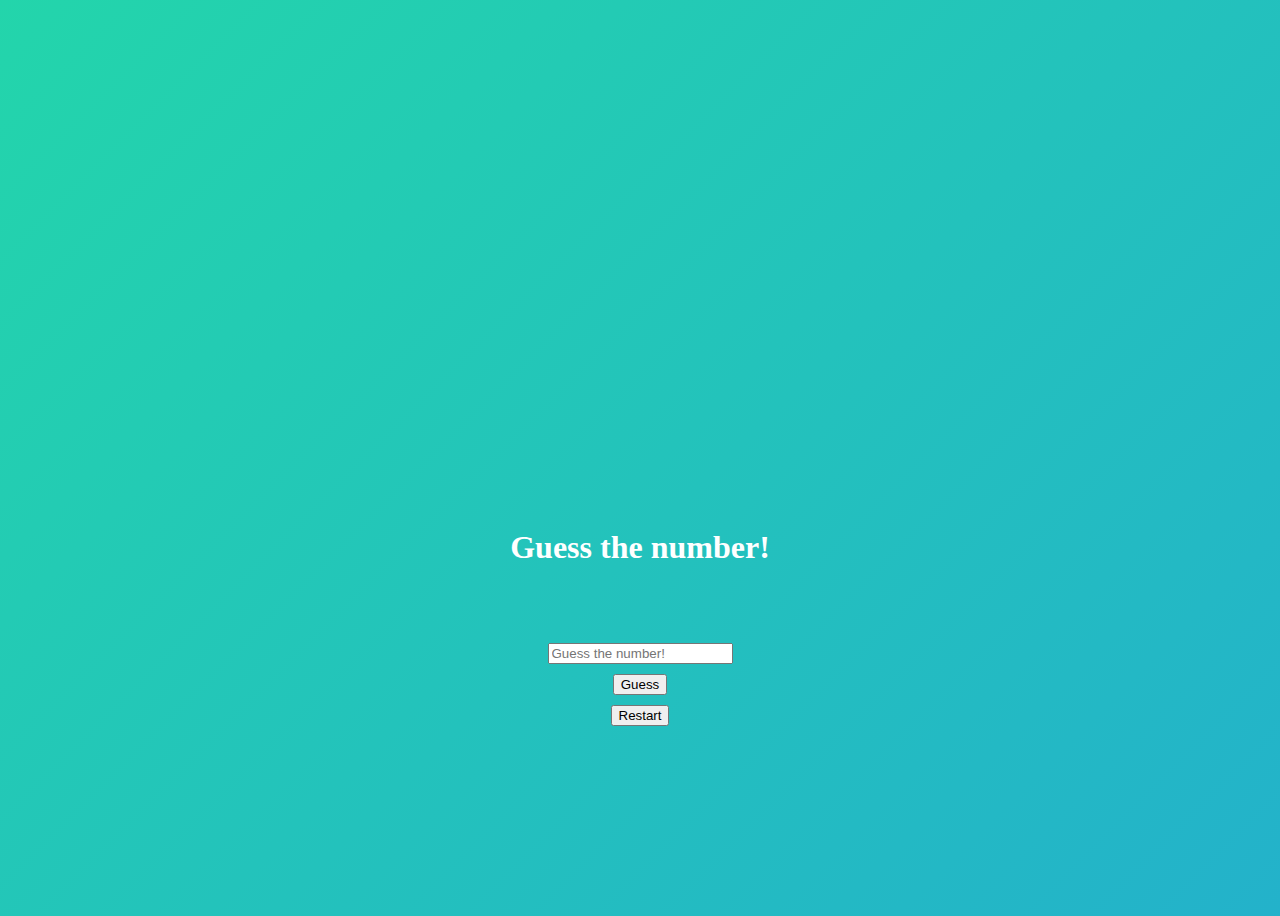
==== numberGame/index.html @ b54bec1c "A lot" ====
<!DOCTYPE html>
<html lang="en">
<head>
    <meta charset="UTF-8">
    <meta name="viewport" content="width=device-width, initial-scale=1.0">
    <title>Guess the Number</title>
   
    <link rel="stylesheet" href="numberGame.css">
</head>
<body>
    <div class="guessNumber">
        <h1>Guess the number!</h1>
        <br/>
        <h2 id="output"></h2>
        <br/>
        <input type="number" placeholder="Guess the number!" id="inputID"/>
        <br/>
        <button id="buttonID">Guess</button>
        <br/>
        <button id="restartID">Restart</button>
    </div> 

    <script src="numberGame.js"></script>
</body>
</html>
---- numberGame/numberGame.css ----
body {
    background-image: linear-gradient(-45deg, #ee7752, #e73c7e, #23a6d5, #23d5ab);
    background-size: 400% 400%;
    animation: gradient 15s ease infinite;
    height: 100vh;
    color: white;
}

@keyframes gradient {
    0% {
        background-position: 0% 50%;;
    }
    50% {
        background-position: 100% 50%;
    }
    100% {
        background-position: 0% 50%;
    }
}

input {
    margin-bottom: 10px;
    margin-top: -10px;
}
button {
    margin-bottom: 10px;
}

.guessNumber {
    text-align: center;
    padding-top: 500px;
}
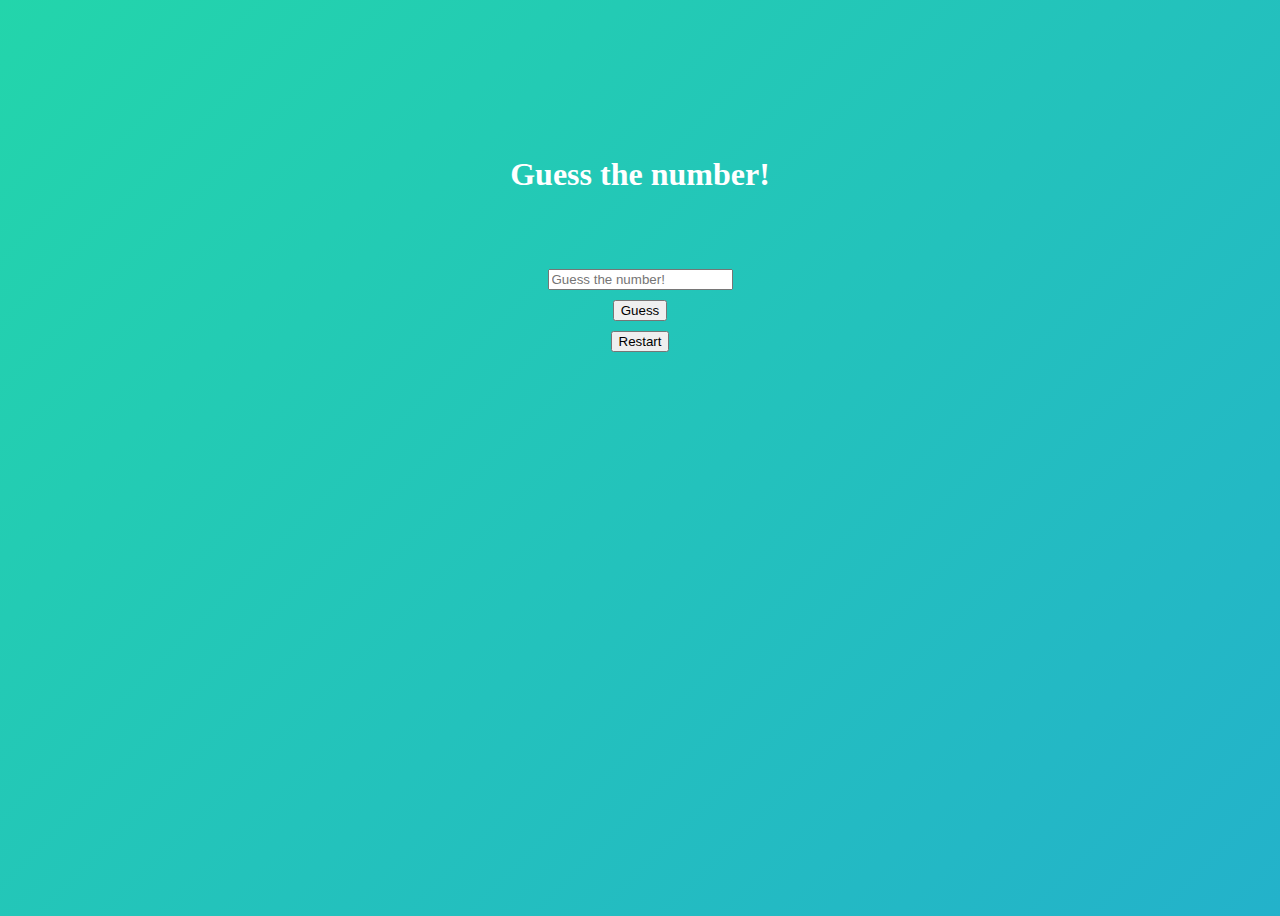
==== commit 863ace50: "A little more" ====
--- a/numberGame/index.html
+++ b/numberGame/index.html
@@ -4,7 +4,7 @@
     <meta charset="UTF-8">
     <meta name="viewport" content="width=device-width, initial-scale=1.0">
     <title>Guess the Number</title>
-   
+    <link rel="icon" href="BlackQuestionMark.png">
     <link rel="stylesheet" href="numberGame.css">
 </head>
 <body>
--- a/numberGame/numberGame.css
+++ b/numberGame/numberGame.css
@@ -28,5 +28,5 @@
 
 .guessNumber {
     text-align: center;
-    padding-top: 500px;
+    padding-top: 10%;
 }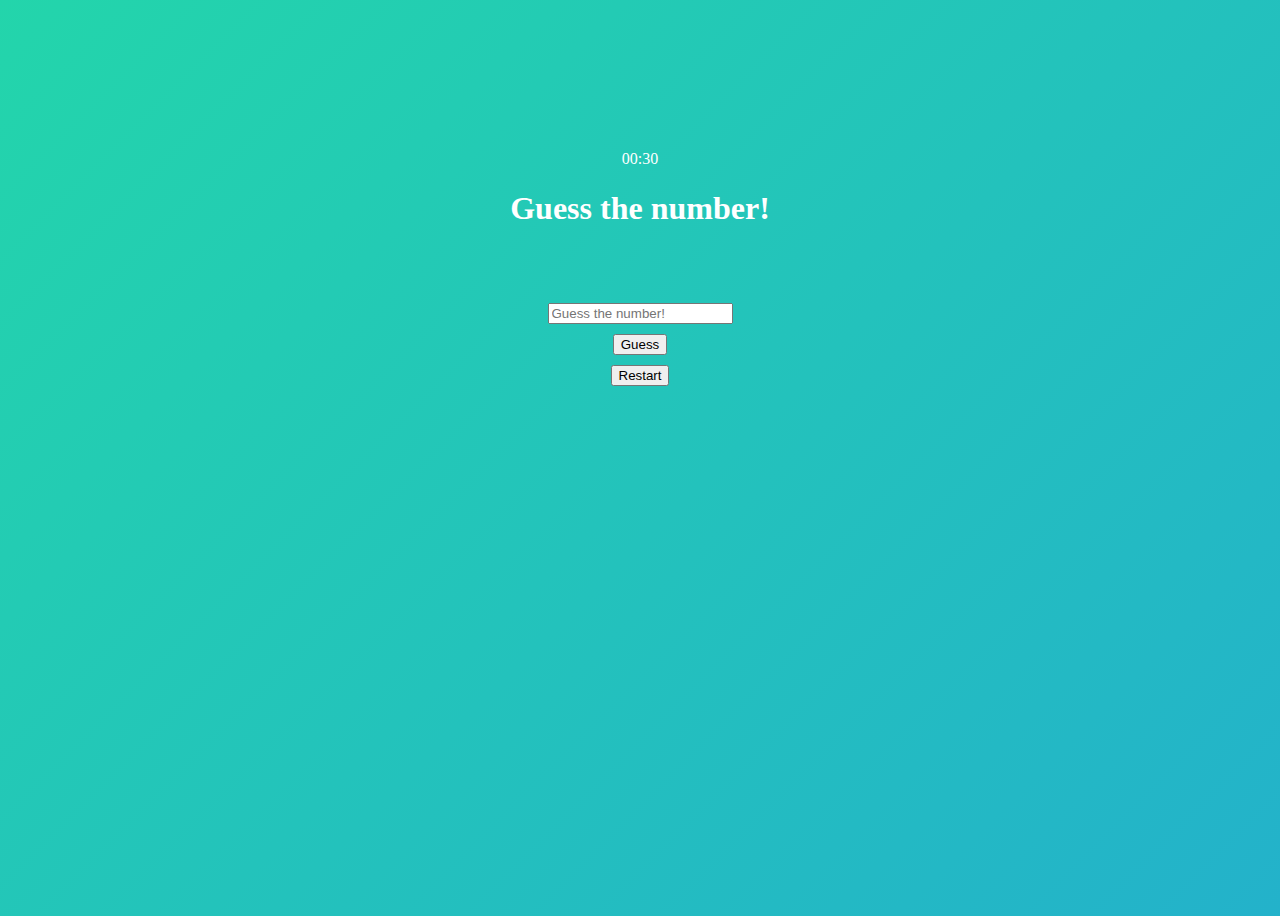
==== commit 0b24e48d: "Timer" ====
--- a/numberGame/index.html
+++ b/numberGame/index.html
@@ -9,6 +9,7 @@
 </head>
 <body>
     <div class="guessNumber">
+        <p id="timerID">00:30</p>
         <h1>Guess the number!</h1>
         <br/>
         <h2 id="output"></h2>
--- a/numberGame/numberGame.css
+++ b/numberGame/numberGame.css
@@ -26,6 +26,10 @@
     margin-bottom: 10px;
 }
 
+p {
+    color: white;
+}
+
 .guessNumber {
     text-align: center;
     padding-top: 10%;
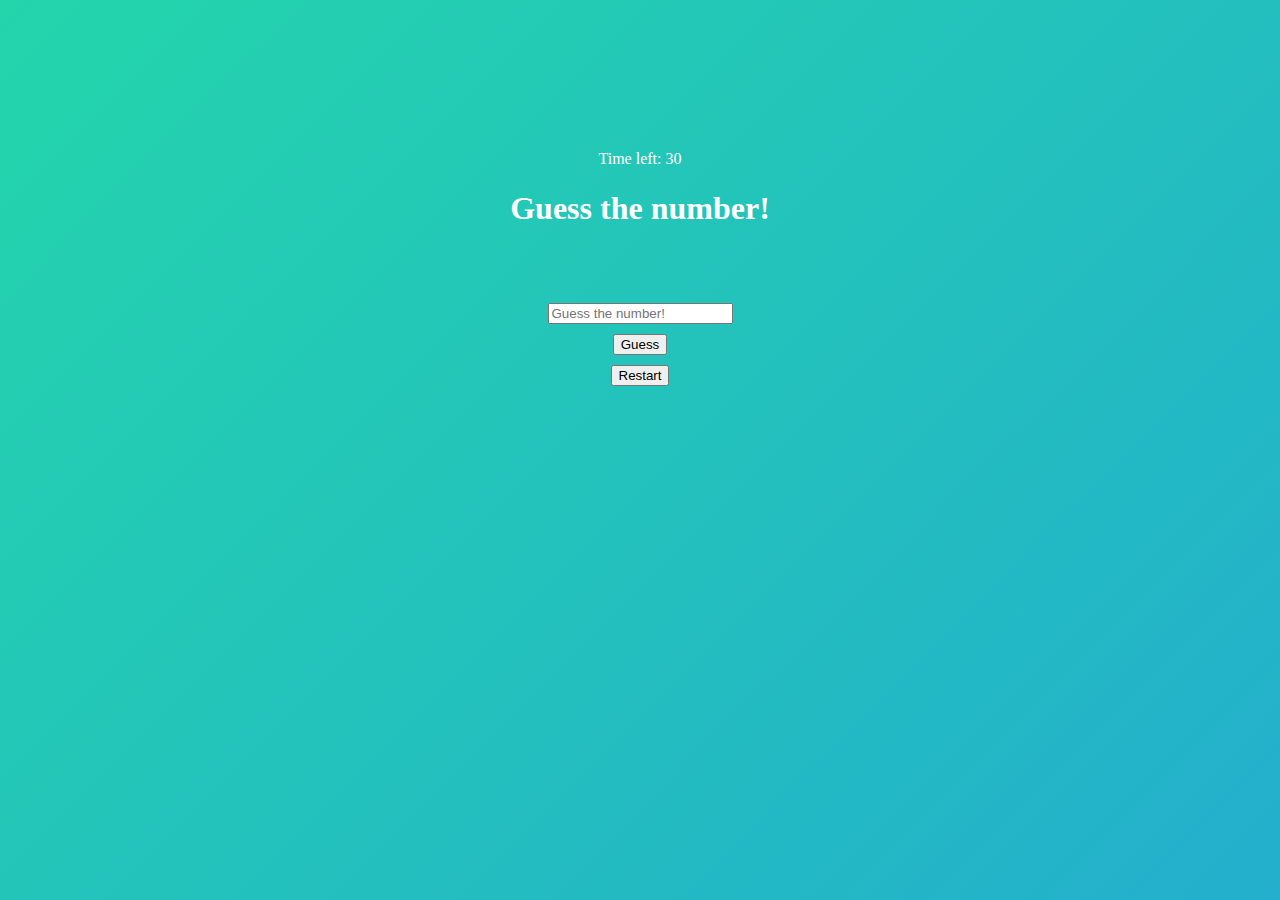
==== commit b2d9d05a: "Fixing timer" ====
--- a/numberGame/index.html
+++ b/numberGame/index.html
@@ -9,7 +9,7 @@
 </head>
 <body>
     <div class="guessNumber">
-        <p id="timerID">00:30</p>
+        <p id="timerID"></p>
         <h1>Guess the number!</h1>
         <br/>
         <h2 id="output"></h2>
--- a/numberGame/numberGame.css
+++ b/numberGame/numberGame.css
@@ -2,7 +2,7 @@
     background-image: linear-gradient(-45deg, #ee7752, #e73c7e, #23a6d5, #23d5ab);
     background-size: 400% 400%;
     animation: gradient 15s ease infinite;
-    height: 100vh;
+    height: 80vh;
     color: white;
 }
 
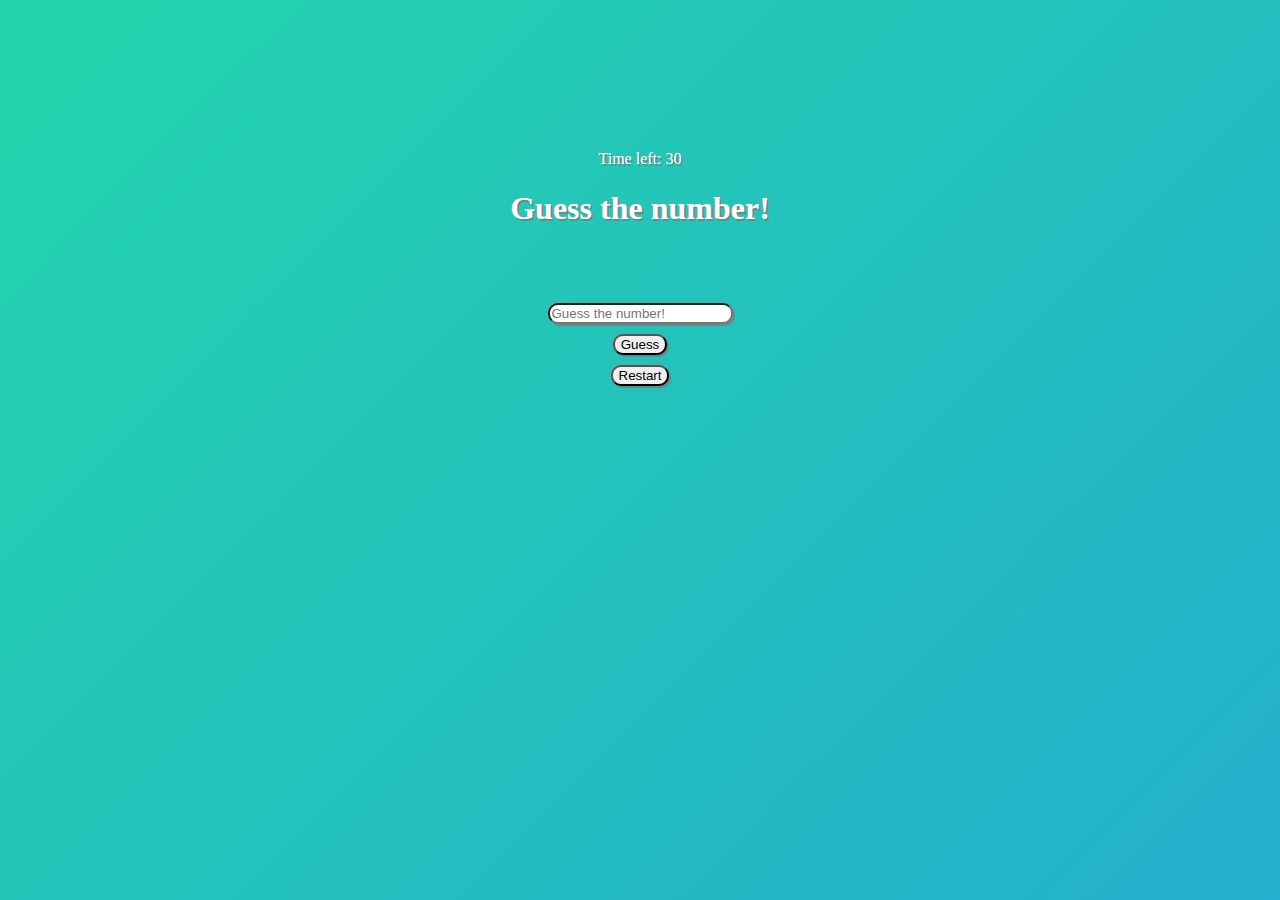
==== commit 636d14b4: "Timer fixed" ====
--- a/numberGame/index.html
+++ b/numberGame/index.html
@@ -9,7 +9,7 @@
 </head>
 <body>
     <div class="guessNumber">
-        <p id="timerID"></p>
+        <p id="timer"></p>
         <h1>Guess the number!</h1>
         <br/>
         <h2 id="output"></h2>
--- a/numberGame/numberGame.css
+++ b/numberGame/numberGame.css
@@ -4,6 +4,7 @@
     animation: gradient 15s ease infinite;
     height: 80vh;
     color: white;
+    text-shadow: 2px 2px grey;
 }
 
 @keyframes gradient {
@@ -21,13 +22,21 @@
 input {
     margin-bottom: 10px;
     margin-top: -10px;
+    box-shadow: 2px 2px grey;
+    border-radius: 10px;
 }
 button {
     margin-bottom: 10px;
+    box-shadow: 2px 2px grey;
+    border-radius: 10px;
+}
+button:active {
+    transform: translateY(2px);
 }
 
 p {
     color: white;
+    text-shadow: 2px 2px grey;
 }
 
 .guessNumber {
